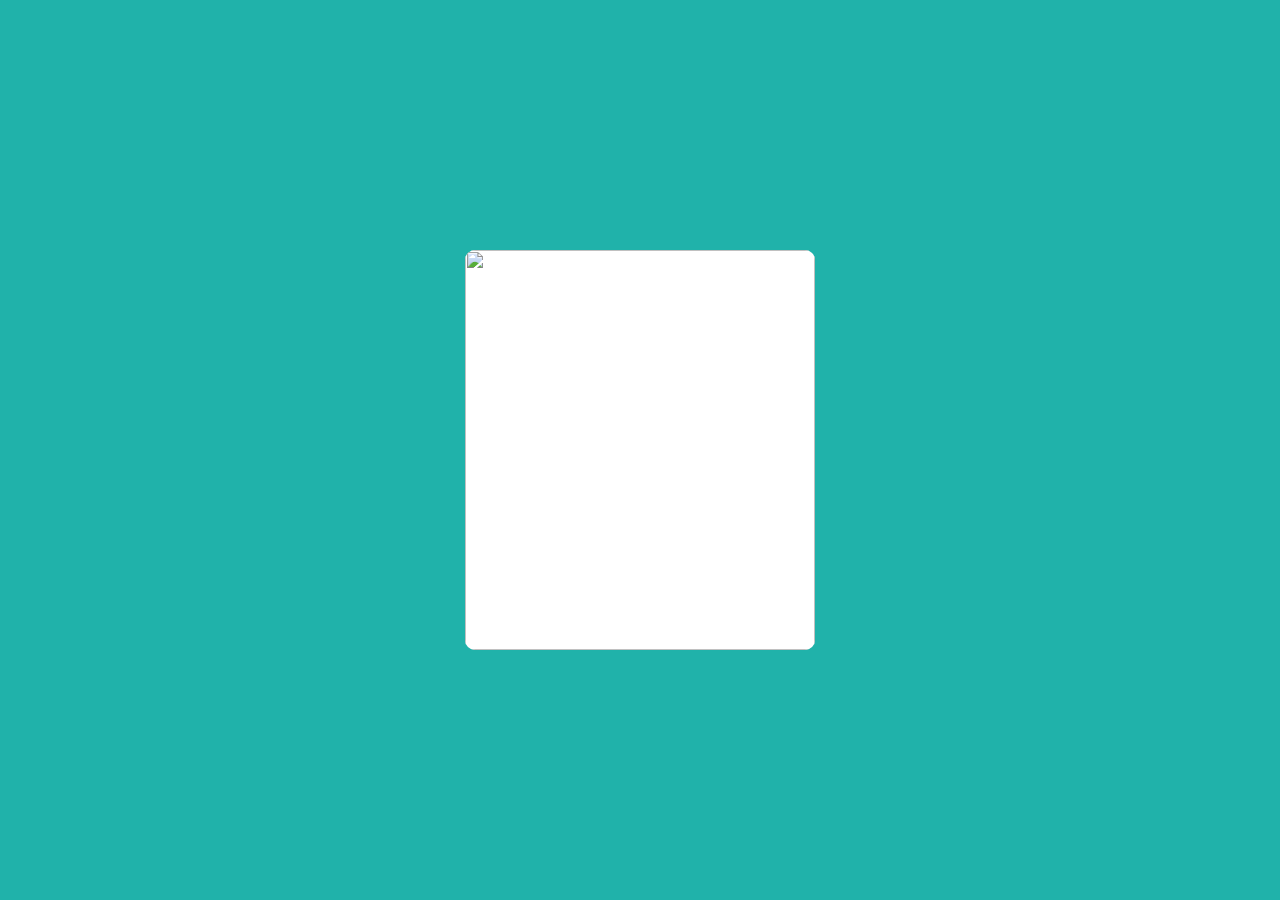
==== index.html @ a5b2fc11 "Second commit" ====
<!-- insta like button -->

<!DOCTYPE html>
<html lang="en">
<head>
    <meta charset="UTF-8">
    <meta name="viewport" content="width=device-width, initial-scale=1.0">
    <title>Document</title>
    <link rel="stylesheet" href="style1.css">
    <link href="https://cdn.jsdelivr.net/npm/remixicon@4.5.0/fonts/remixicon.css"
    rel="stylesheet"/>
</head>
<body>
    <div id="container">
    <img src="https://images.unsplash.com/photo-1751810906354-5e364657d468?q=80&w=387&auto=format&fit=crop&ixlib=rb-4.1.0&ixid=M3wxMjA3fDB8MHxwaG90by1wYWdlfHx8fGVufDB8fHx8fA%3D%3D" alt="">
    <i class="ri-heart-3-fill"></i>

</div>

    <script src="script1.js"></script>
</body>
</html>
---- style1.css ----
*{
    margin: 0;
    padding: 0;
    box-sizing: border-box;
    font-family: 'Gilroy';
}

html, body {
    height: 100%;
    width: 100%;
}
body{
  background-color: lightseagreen;
  display: flex;
  align-items: center;
  justify-content: center;  
}
#container{
    height: 400px;
    width: 350px;
    border-radius: 10px;
    background-color: white;
    position: relative;
    overflow: hidden;
}
#container img{
    height: 100%;
    width: 100%;
    object-fit: cover;
    
}
#container i{
    color: #fff;
    font-size: 75px;
    position: absolute;
    top: 50%;
    left: 50%;
    transform: translate(-50%,-50%) scale(0);
    opacity: 0;
    transition: transform ease 0.4s;
}
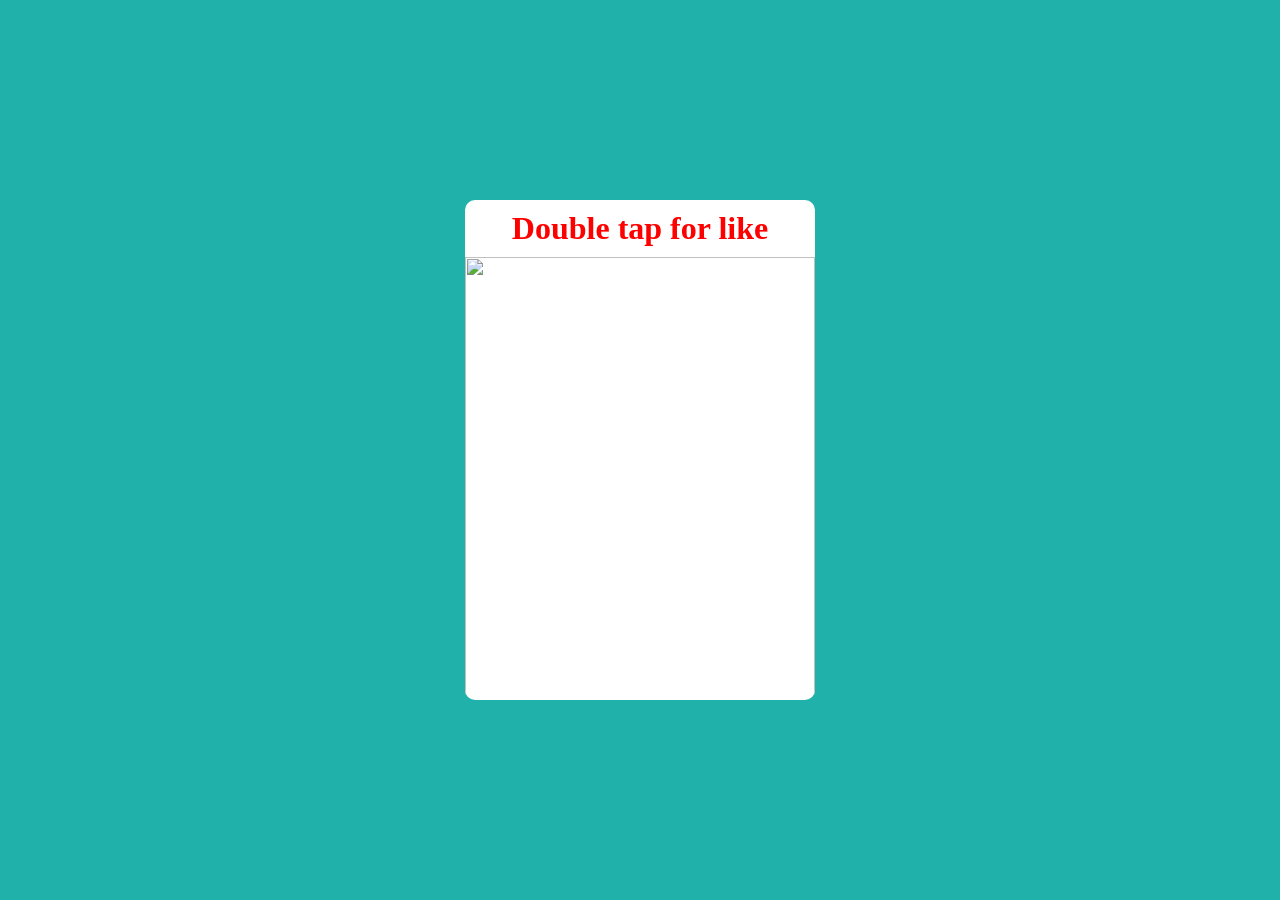
==== commit 1f4f20ca: "third commit" ====
--- a/index.html
+++ b/index.html
@@ -6,17 +6,18 @@
     <meta charset="UTF-8">
     <meta name="viewport" content="width=device-width, initial-scale=1.0">
     <title>Document</title>
-    <link rel="stylesheet" href="style1.css">
+    <link rel="stylesheet" href="style.css">
     <link href="https://cdn.jsdelivr.net/npm/remixicon@4.5.0/fonts/remixicon.css"
     rel="stylesheet"/>
 </head>
 <body>
     <div id="container">
+        <h1>Double tap for like</h1>
     <img src="https://images.unsplash.com/photo-1751810906354-5e364657d468?q=80&w=387&auto=format&fit=crop&ixlib=rb-4.1.0&ixid=M3wxMjA3fDB8MHxwaG90by1wYWdlfHx8fGVufDB8fHx8fA%3D%3D" alt="">
     <i class="ri-heart-3-fill"></i>
 
 </div>
 
-    <script src="script1.js"></script>
+    <script src="script.js"></script>
 </body>
 </html>
--- a/style.css
+++ b/style.css
@@ -0,0 +1,48 @@
+*{
+    margin: 0;
+    padding: 0;
+    box-sizing: border-box;
+    font-family: 'Gilroy';
+}
+
+html, body {
+    height: 100%;
+    width: 100%;
+}
+body{
+  background-color: lightseagreen;
+  display: flex;
+  align-items: center;
+  justify-content: center;  
+}
+#container{
+    height: 500px;
+    width: 350px;
+    border-radius: 10px;
+    background-color: white;
+    position: relative;
+    overflow: hidden;
+}
+#container h1{
+    text-align: center;
+   /* background-color: #20B2AA; */
+   margin: 10px;
+   color: red;
+}
+#container img{
+    height: 100%;
+    width: 100%;
+    object-fit: cover;
+    
+}
+#container i{
+    color: #fff;
+    font-size: 75px;
+    position: absolute;
+    top: 50%;
+    left: 50%;
+    transform: translate(-50%,-50%) scale(0);
+    opacity: 0;
+    transition: transform ease 0.4s;
+    color: rgb(245, 95, 95);
+}
